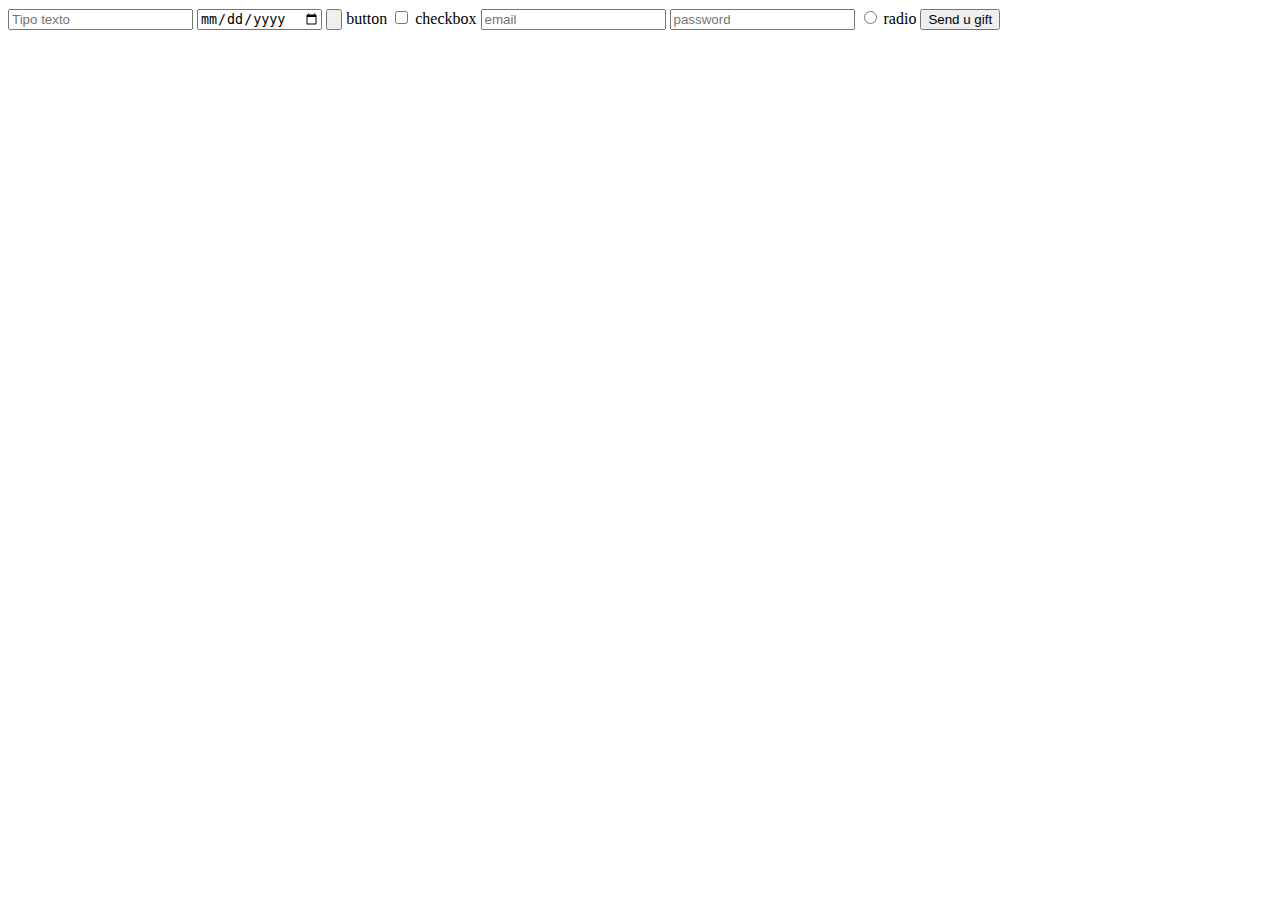
==== Formulario/index.html @ 680cdea5 "Apredendo formulario" ====
<!DOCTYPE html>
<html lang="en">
<head>
    <meta charset="UTF-8">
    <meta name="viewport" content="width=device-width, initial-scale=1.0">
    <title>Document</title>
    <link rel="stylesheet" href="style.css">
</head>
<body>
    <form action="#" method="get" target="_blank">
        <input type="text" name="nome" id="nome" placeholder="Tipo texto">
        <input type="date" name="data" id="data" placeholder="tipo data">
        <input type="button" name="button" id="button" placeholder="button">
        <label for="">button</label>
        <input type="checkbox" name="checkbox" id="checkbox" placeholder="checkbox">
        <label for="">checkbox</label>
        <input type="email" name="email" id="email" placeholder="email">
        <input type="password" name="password" id="password" placeholder="password">
        <input type="radio" name="password" id="password" placeholder="password">
        <label for="radio">radio</label>
        <input type="submit" name="submit" id="submit" value="Send u gift">
        
        


        



        
        
            



    </form>
    
</body>
</html>
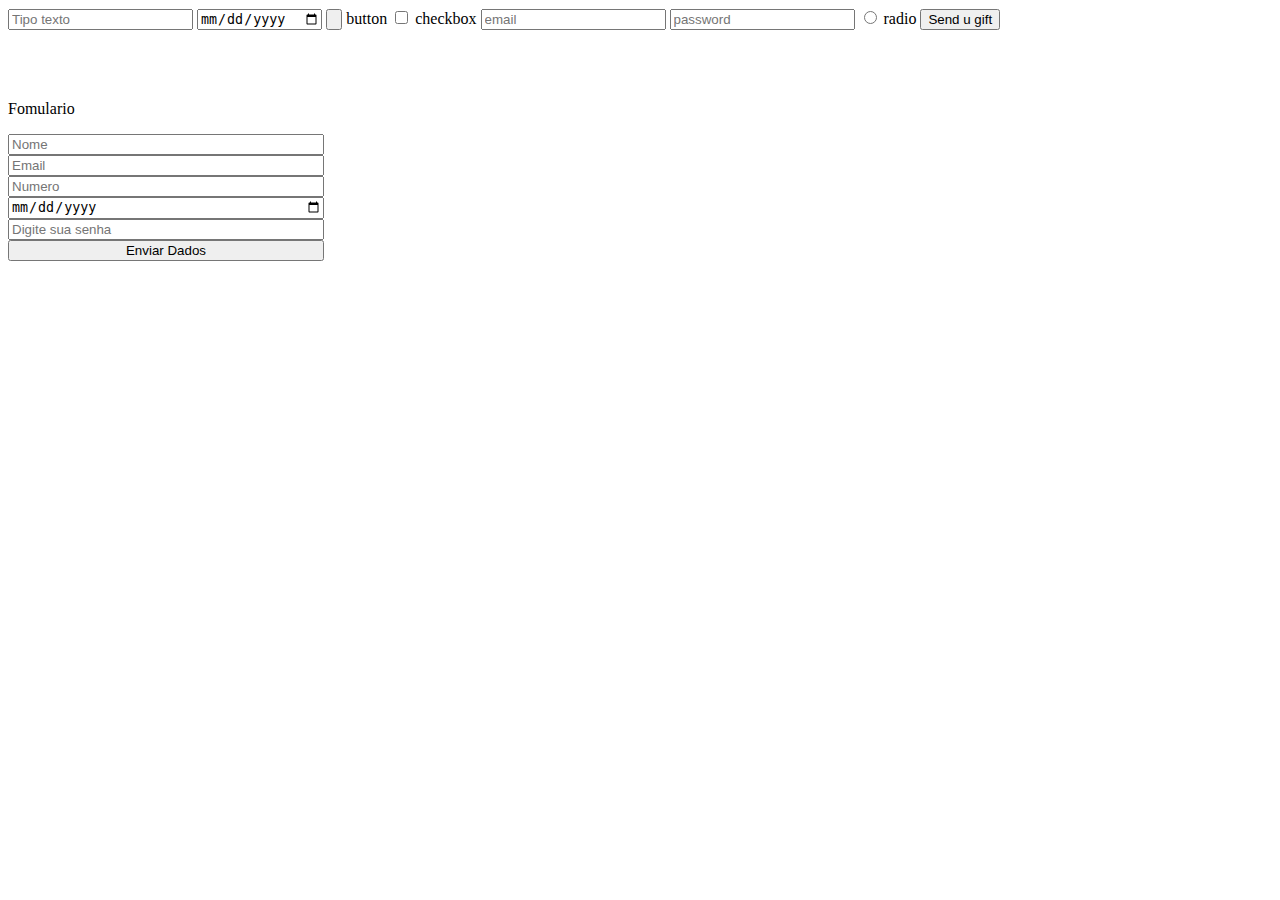
==== commit be662dc2: "Treinando form" ====
--- a/Formulario/index.html
+++ b/Formulario/index.html
@@ -19,20 +19,17 @@
         <input type="radio" name="password" id="password" placeholder="password">
         <label for="radio">radio</label>
         <input type="submit" name="submit" id="submit" value="Send u gift">
-        
-        
+    </form>
+    <br><br><br>
 
-
-        
-
-
-
-        
-        
-            
-
-
-
+        <p>Fomulario</p>
+    <form class="form2" method="get" target="_blank" action="">
+        <input type="text" placeholder="Nome" required>   
+        <input type="email" placeholder="Email" required>  
+        <input type="tel" placeholder="Numero" required>  
+        <input type="date" placeholder="Data de nascimento" required>  
+        <input type="password" placeholder="Digite sua senha" required>  
+        <input type="submit" value="Enviar Dados">
     </form>
     
 </body>
--- a/Formulario/style.css
+++ b/Formulario/style.css
@@ -0,0 +1,11 @@
+*{
+
+}
+
+.form2{
+    
+    display: flex;
+    flex-direction:column; 
+    width: 25%;
+      
+}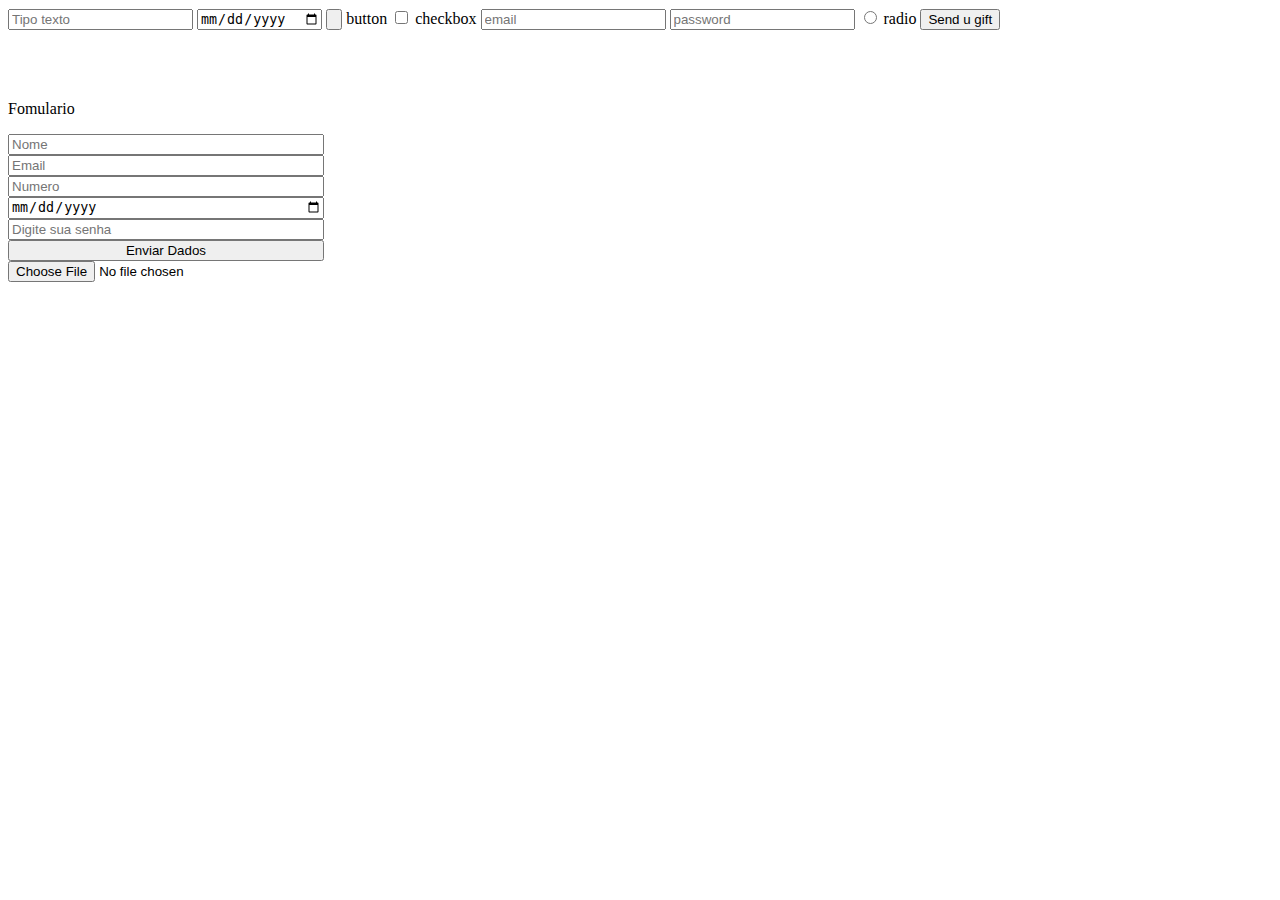
==== commit 6e487d93: "Verificando git" ====
--- a/Formulario/index.html
+++ b/Formulario/index.html
@@ -30,6 +30,7 @@
         <input type="date" placeholder="Data de nascimento" required>  
         <input type="password" placeholder="Digite sua senha" required>  
         <input type="submit" value="Enviar Dados">
+        <input type="file" name="file" id="">
     </form>
     
 </body>
